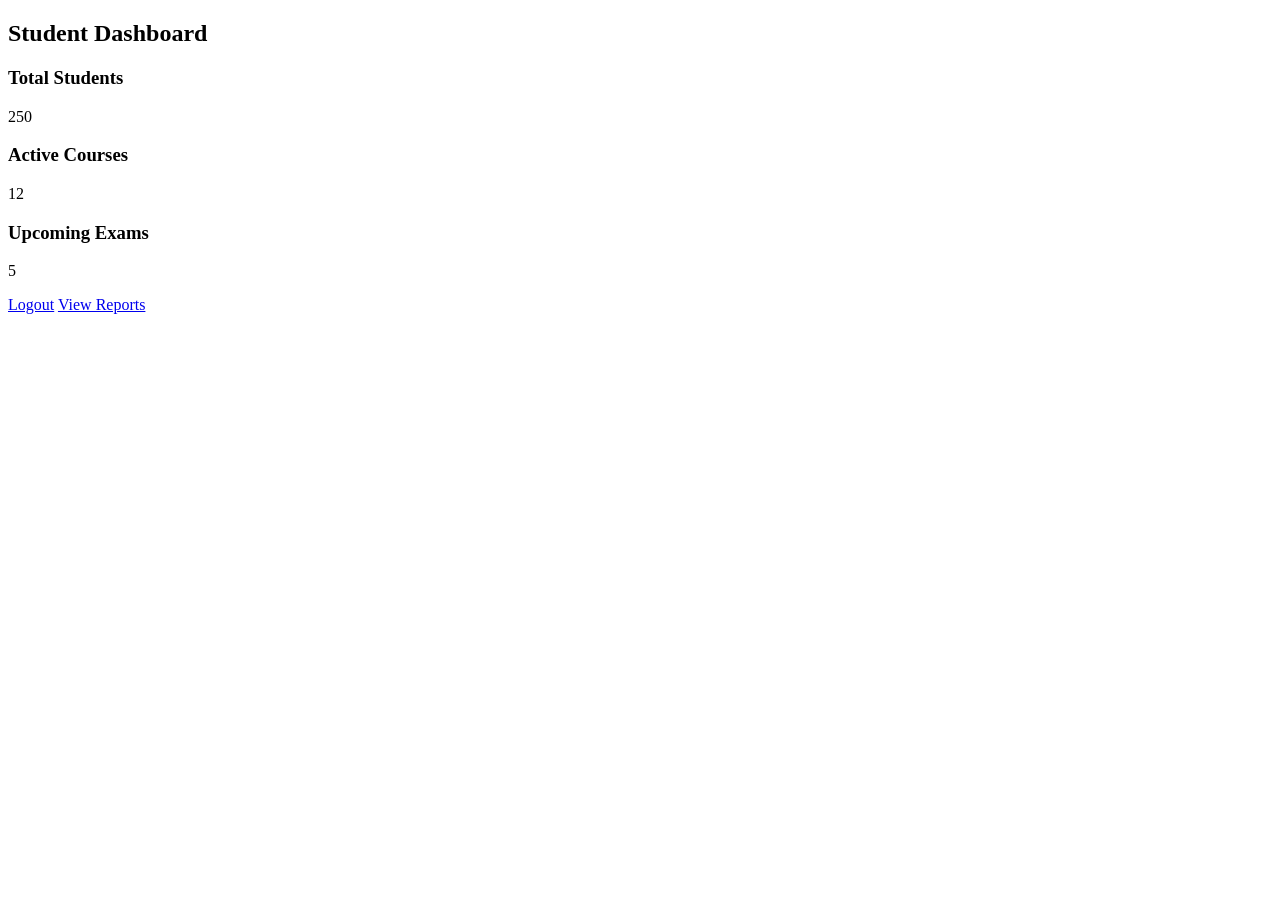
==== modules/dashboard/dashboard.html @ b24dab96 "feat: add dashboard layout with student statistics" ====
<!DOCTYPE html>
<html lang="en">
<head>
    <meta charset="UTF-8">
    <!-- Dashboard Module - Developed by [Member 3 Name] -->
    <title>Dashboard - Student Management System</title>
    <link rel="stylesheet" href="dashboard.css">
</head>
<body>
    <div class="dashboard-container">
        <h2>Student Dashboard</h2>
        <div class="stats">
            <div class="stat-card"><h3>Total Students</h3><p>250</p></div>
            <div class="stat-card"><h3>Active Courses</h3><p>12</p></div>
            <div class="stat-card"><h3>Upcoming Exams</h3><p>5</p></div>
        </div>
        <nav>
            <a href="../login/login.html">Logout</a>
            <a href="../reports/reports.html">View Reports</a>
        </nav>
    </div>
</body>
</html>
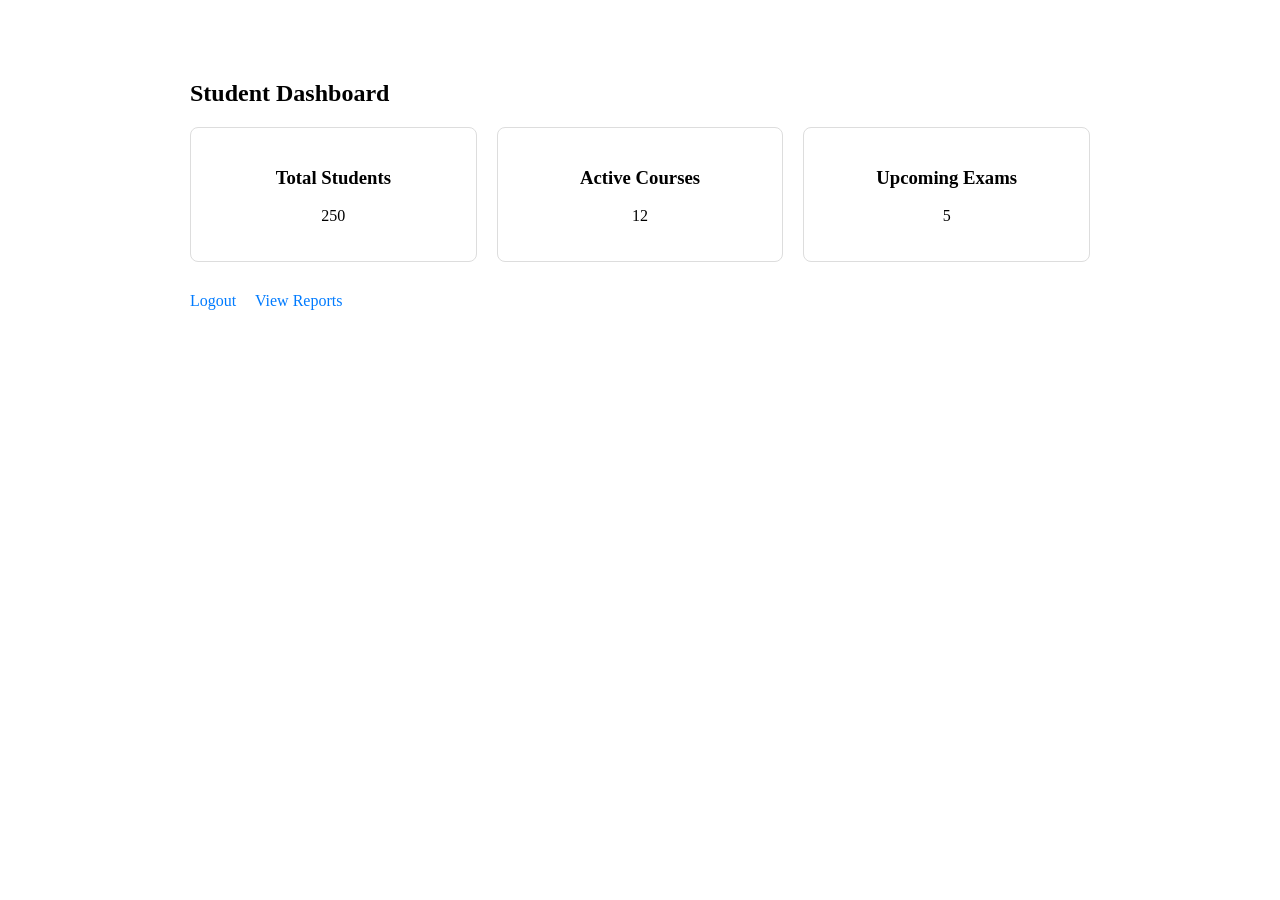
==== commit 1d0ce0fb: "feat: add dashboard layout with student statistics" ====
--- a/modules/dashboard/dashboard.html
+++ b/modules/dashboard/dashboard.html
@@ -2,7 +2,6 @@
 <html lang="en">
 <head>
     <meta charset="UTF-8">
-    <!-- Dashboard Module - Developed by [Member 3 Name] -->
     <title>Dashboard - Student Management System</title>
     <link rel="stylesheet" href="dashboard.css">
 </head>
--- a/modules/dashboard/dashboard.css
+++ b/modules/dashboard/dashboard.css
@@ -0,0 +1,16 @@
+
+.dashboard-container {
+     max-width: 900px; margin: 40px auto; padding: 20px; 
+}
+.stats {
+     display: flex; gap: 20px; margin-top: 20px; 
+ }
+.stat-card { 
+    flex: 1; padding: 20px; border: 1px solid #ddd; text-align: center; border-radius: 8px; 
+}
+nav { 
+    margin-top: 30px; 
+}
+nav a {
+     margin-right: 15px; text-decoration: none; color: #007BFF; 
+}
